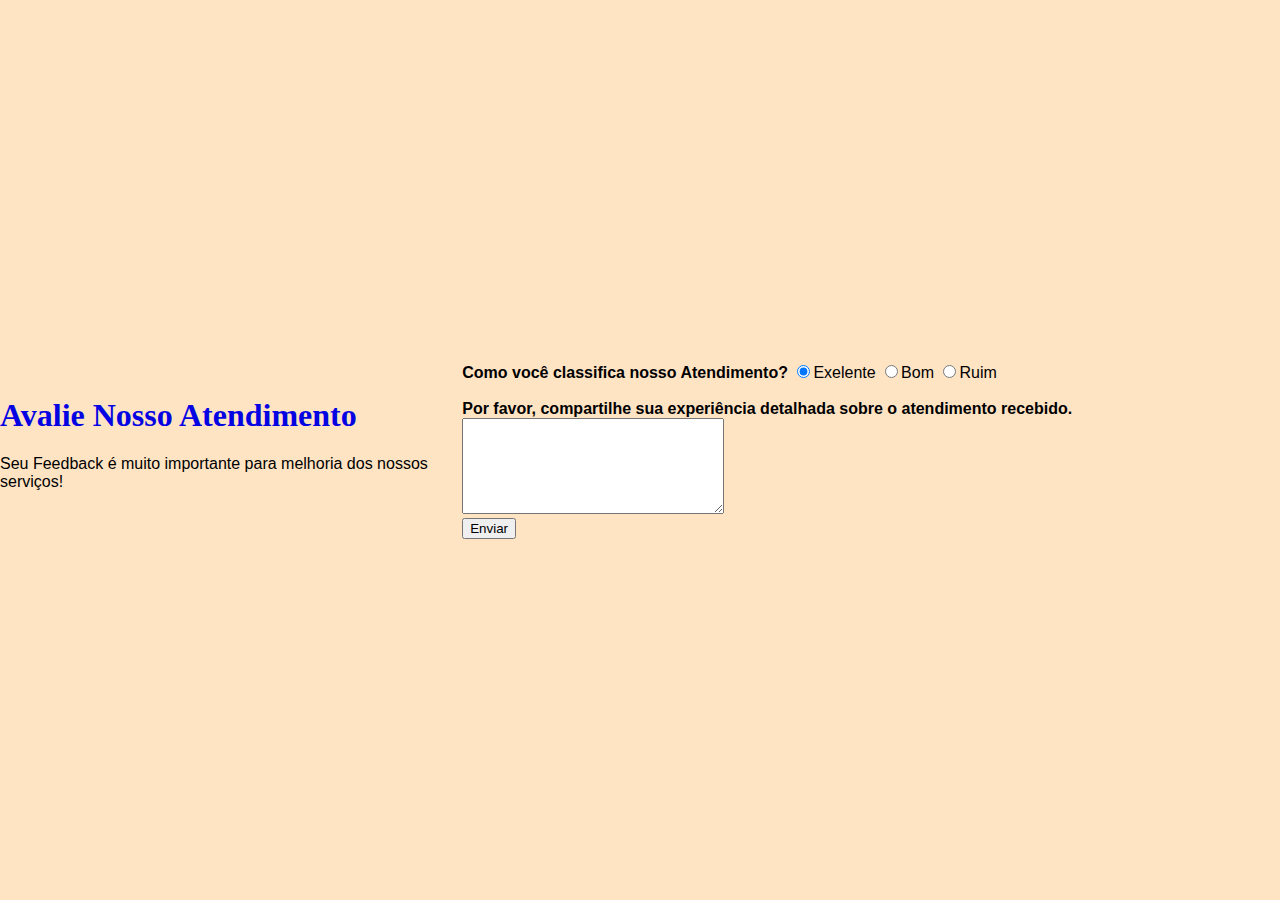
==== index.html @ 530accd1 "novas pastas" ====
<!DOCTYPE html>
<html lang="en">
<head>
    <meta charset="UTF-8">
    <meta name="viewport" content="width=device-width, initial-scale=1.0">
    <link rel="stylesheet" type="text/css" href="style.css">
    <link href="https: //fonts.googleapis.com/css2? family= Libre+Caslon+Text & display=swap" rel="stylesheet">
    <title>Feedback</title>

</head>
<body>

    <div>
       <h1 id="título">Avalie Nosso Atendimento</h1>
       <p id="subtítulo">Seu Feedback é muito importante para melhoria dos nossos serviços!</p>
       <br>
     
    </div>
    
    <form>
        <div class="campo">
            <label><strong>Como você classifica nosso Atendimento?</strong></label>
            <label>
                <input type="radio" name="feedback" value="exelente" checked>Exelente
            </label>
            <label>
                <input type="radio" name="feedback" value="bom">Bom
            </label>
            <label>
                <input type="radio" name="feedback" value="ruim">Ruim
            </label>
         </div>

        <div class="campo">
            <br>
            <label><strong>Por favor, compartilhe sua experiência detalhada sobre o atendimento recebido.</strong></label>
            <textarea name="comentário" id="comentário" cols="30" rows="6"></textarea>
        </div>

        <button class="botão
        " type="submit">Enviar</button>
                
     </form>
</body>
</html>
---- style.css ----
body {
    font-family: Arial, sans-serif;
    margin: 0;
    padding: 0;
    display: flex;
    justify-content: center;
    align-items: center;
    height: 100vh;
    background-color: bisque;
}

.availability-container {
    background-color: #f2f2f2;
    padding: 20px;
    border-radius: 5px;
    box-shadow: 0 0 10px rgba(0, 0, 0, 0.1);
    text-align: center;
}

table {
    width: 100%;
    border-collapse: collapse;
    margin-top: 20px;
}

th, td {
    border: 1px solid #ddd;
    padding: 8px;
    text-align: center;
}

th {
    background-color: #f2f2f2;
}

.available {
    background-color: #1bb31b;
    cursor: pointer;
}

.unavailable {
    background-color: #9a2121;
    cursor: pointer;
}
h1{
    font-family: serif, 'libre Caslon Text';
    color: #0404e2;
}
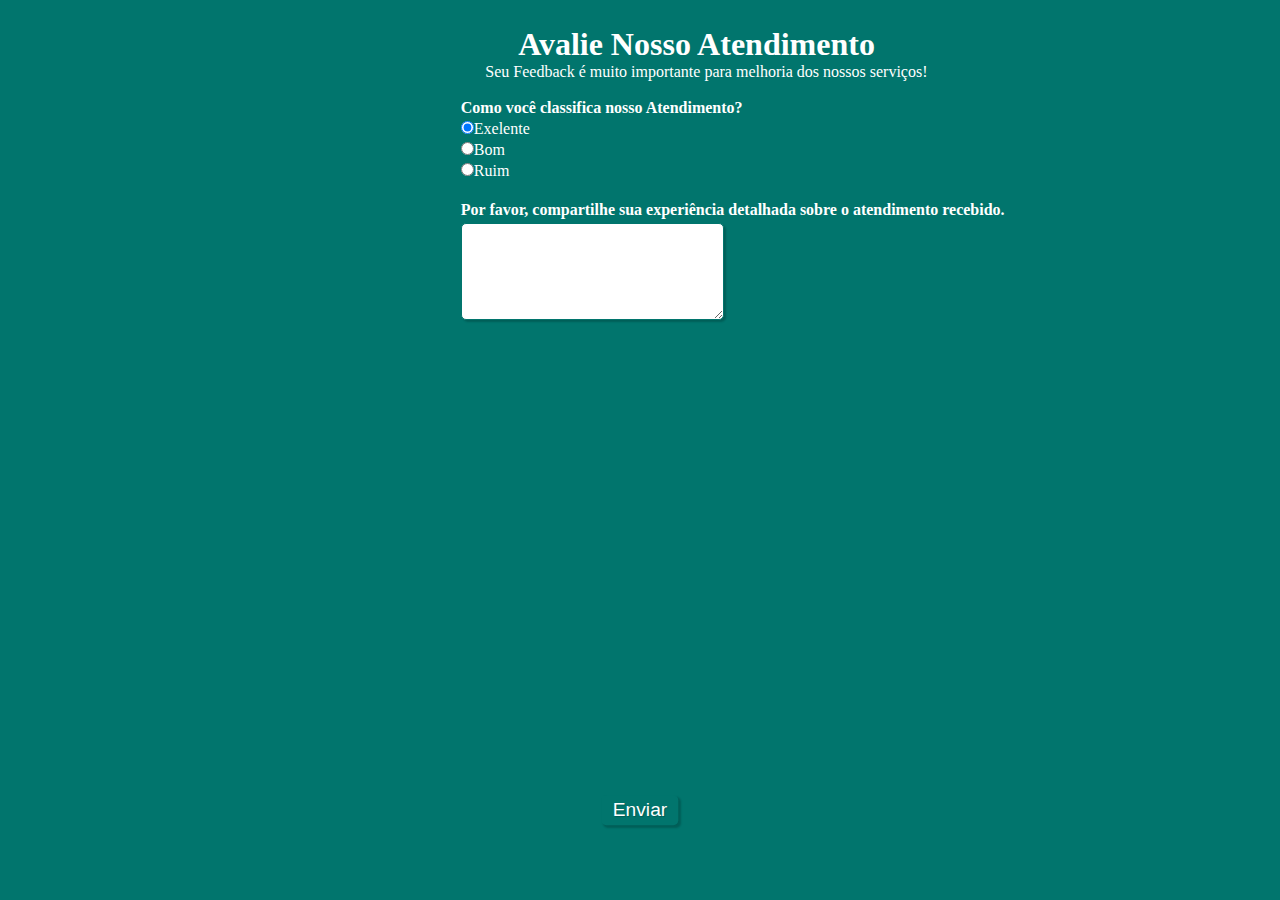
==== commit 494b09e2: "Add files via upload" ====
--- a/index.html
+++ b/index.html
@@ -1,45 +1,45 @@
-<!DOCTYPE html>
-<html lang="en">
-<head>
-    <meta charset="UTF-8">
-    <meta name="viewport" content="width=device-width, initial-scale=1.0">
-    <link rel="stylesheet" type="text/css" href="style.css">
-    <link href="https: //fonts.googleapis.com/css2? family= Libre+Caslon+Text & display=swap" rel="stylesheet">
-    <title>Feedback</title>
-
-</head>
-<body>
-
-    <div>
-       <h1 id="título">Avalie Nosso Atendimento</h1>
-       <p id="subtítulo">Seu Feedback é muito importante para melhoria dos nossos serviços!</p>
-       <br>
-     
-    </div>
-    
-    <form>
-        <div class="campo">
-            <label><strong>Como você classifica nosso Atendimento?</strong></label>
-            <label>
-                <input type="radio" name="feedback" value="exelente" checked>Exelente
-            </label>
-            <label>
-                <input type="radio" name="feedback" value="bom">Bom
-            </label>
-            <label>
-                <input type="radio" name="feedback" value="ruim">Ruim
-            </label>
-         </div>
-
-        <div class="campo">
-            <br>
-            <label><strong>Por favor, compartilhe sua experiência detalhada sobre o atendimento recebido.</strong></label>
-            <textarea name="comentário" id="comentário" cols="30" rows="6"></textarea>
-        </div>
-
-        <button class="botão
-        " type="submit">Enviar</button>
-                
-     </form>
-</body>
+<!DOCTYPE html>
+<html lang="en">
+<head>
+    <meta charset="UTF-8">
+    <meta name="viewport" content="width=device-width, initial-scale=1.0">
+    <link rel="stylesheet" type="text/css" href="index.css">
+    <link href="https: //fonts.googleapis.com/css2? family= Libre+Caslon+Text & display=swap" rel="stylesheet">
+    <title>Feedback</title>
+
+</head>
+<body>
+
+    <div>
+       <h1 id="título">Avalie Nosso Atendimento</h1>
+       <p id="subtítulo">Seu Feedback é muito importante para melhoria dos nossos serviços!</p>
+       <br>
+     
+    </div>
+    
+    <form>
+        <div class="campo">
+            <label><strong>Como você classifica nosso Atendimento?</strong></label>
+            <label>
+                <input type="radio" name="feedback" value="exelente" checked>Exelente
+            </label>
+            <label>
+                <input type="radio" name="feedback" value="bom">Bom
+            </label>
+            <label>
+                <input type="radio" name="feedback" value="ruim">Ruim
+            </label>
+         </div>
+
+        <div class="campo">
+            <br>
+            <label><strong>Por favor, compartilhe sua experiência detalhada sobre o atendimento recebido.</strong></label>
+            <textarea name="comentário" id="comentário" cols="30" rows="6"></textarea>
+        </div>
+
+        <button class="botão
+        " type="submit">Enviar</button>
+                
+     </form>
+</body>
 </html>--- a/index.css
+++ b/index.css
@@ -0,0 +1,72 @@
+*{
+    margin: 0;
+    padding: 0;
+}
+
+#título{
+    font-family: 'Libre Caslon Text', serif;
+    color: #ffff;
+    margin-left: 7%;
+}
+
+#subtítulo{
+    font-family: 'Libre Caslon Text', serif;
+    color: #ffff;
+    margin-left: 3%;
+}
+
+body{
+    background-color:#01756d;
+    font-family: 'Libre Caslon Text', serif;
+    font-size: 1em;
+    color: #ffff;
+    margin-left: 36%;
+    margin-top: 2%;
+    justify-content: center;
+}
+
+textarea, button{
+    border-radius: 5px;
+}
+
+.compo{
+    margin-bottom: 1em;
+}
+
+.campo label{
+    margin-bottom: 0.2em;
+    color: #ffff;
+    display: block;
+}
+
+.campo textarea{
+    padding: 0.2em;
+    border: 1px solid #01756d;
+    box-shadow: 2px 2px 2px rgba(0,0,0,0.2);
+    display: block;
+    
+}
+
+
+.botão{
+    font-size: 1.2em;
+    background: #01756d;
+    border: 0;
+    margin-bottom: 1em;
+    color: #ffff;
+    padding: 0.2em 0.6em;
+    box-shadow: 2px 2px 2px rgba(0,0,0,0.2);
+    text-shadow: 1px 1px 1px rgba(0,0,0,0.2);
+    position: absolute;
+    top: 90%;
+    left: 50%;
+    margin-right: -50%;
+    transform: translate(-50%, -50%);
+}
+
+.botão:hover{
+    background:beige
+    box-shadow inset 2px 2px 2px rgba(0,0,0,0.2);
+    text-shadow: none;
+
+}